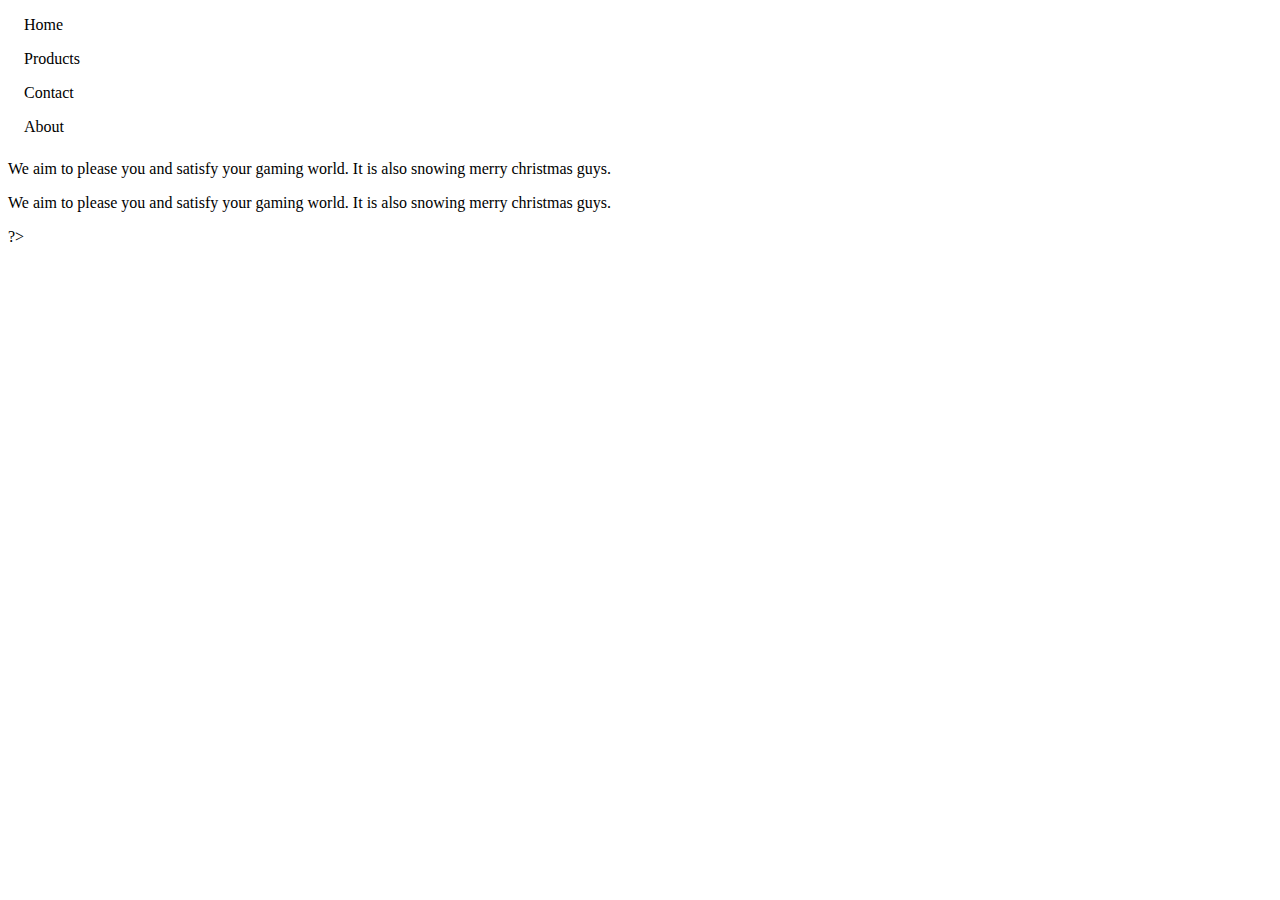
==== tech.html @ 1adffcfc "first commit" ====
<!DOCTYPE html>
<html lang= "eng">
  
  <head>
    <meta charset="utf-8">
    <meta name="viewport" content="width=device-width, initial-scale=1">
    <style>
ul {
    list-style-type: none;
    margin: 0;
    padding: 0;
    width: 200px;
    background-color: #f1f1f1;
}

li a {
    display: block;
    color: #000;
    padding: 8px 16px;
    text-decoration: none;
}

/* Change the link color on hover  just trying out style command*/
li a:hover {
    background-color: #555;
    color: white;
}
</style>
     
    <title> Welcome To  TrioTech </title>
    
    
  </head>
  
  <body>
    <?php
echo "Our php page!";

<ul>
  <li><a href="default.asp">Home</a></li>
  <li><a href="products.asp">Products</a></li>
  <li><a href="contact.asp">Contact</a></li>
  <li><a href="about.asp">About</a></li>
</ul>
    
    <p>
      We aim to please you and satisfy your gaming world. It is also snowing merry christmas guys. 
       
    </p>
    
    <p>
      We aim to please you and satisfy your gaming world. It is also snowing merry christmas guys. 
       
    </p>
     
    ?>
  </body>
</html>
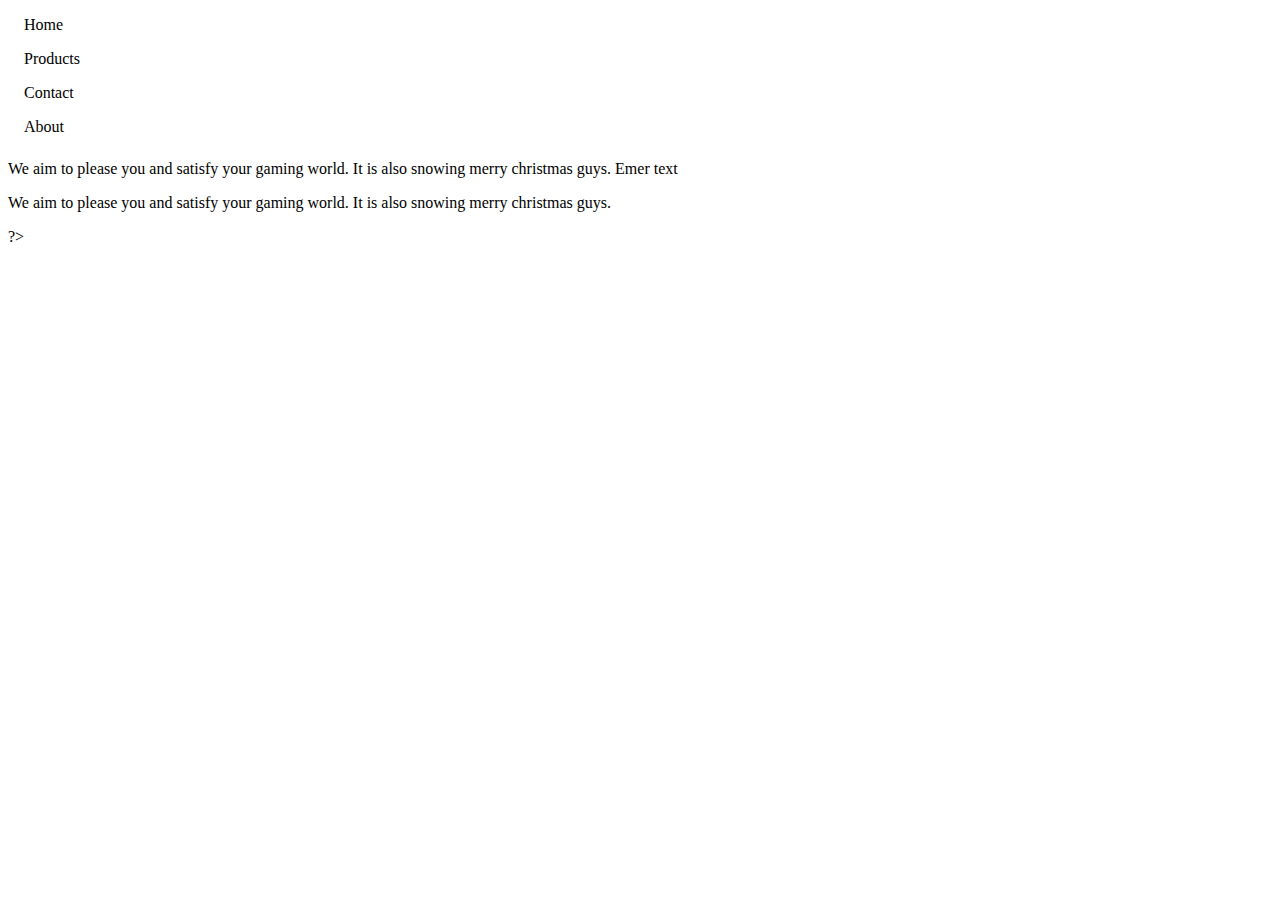
==== commit 79f1114f: "text in html page" ====
--- a/tech.html
+++ b/tech.html
@@ -45,6 +45,7 @@
     
     <p>
       We aim to please you and satisfy your gaming world. It is also snowing merry christmas guys. 
+    Emer text
        
     </p>
     
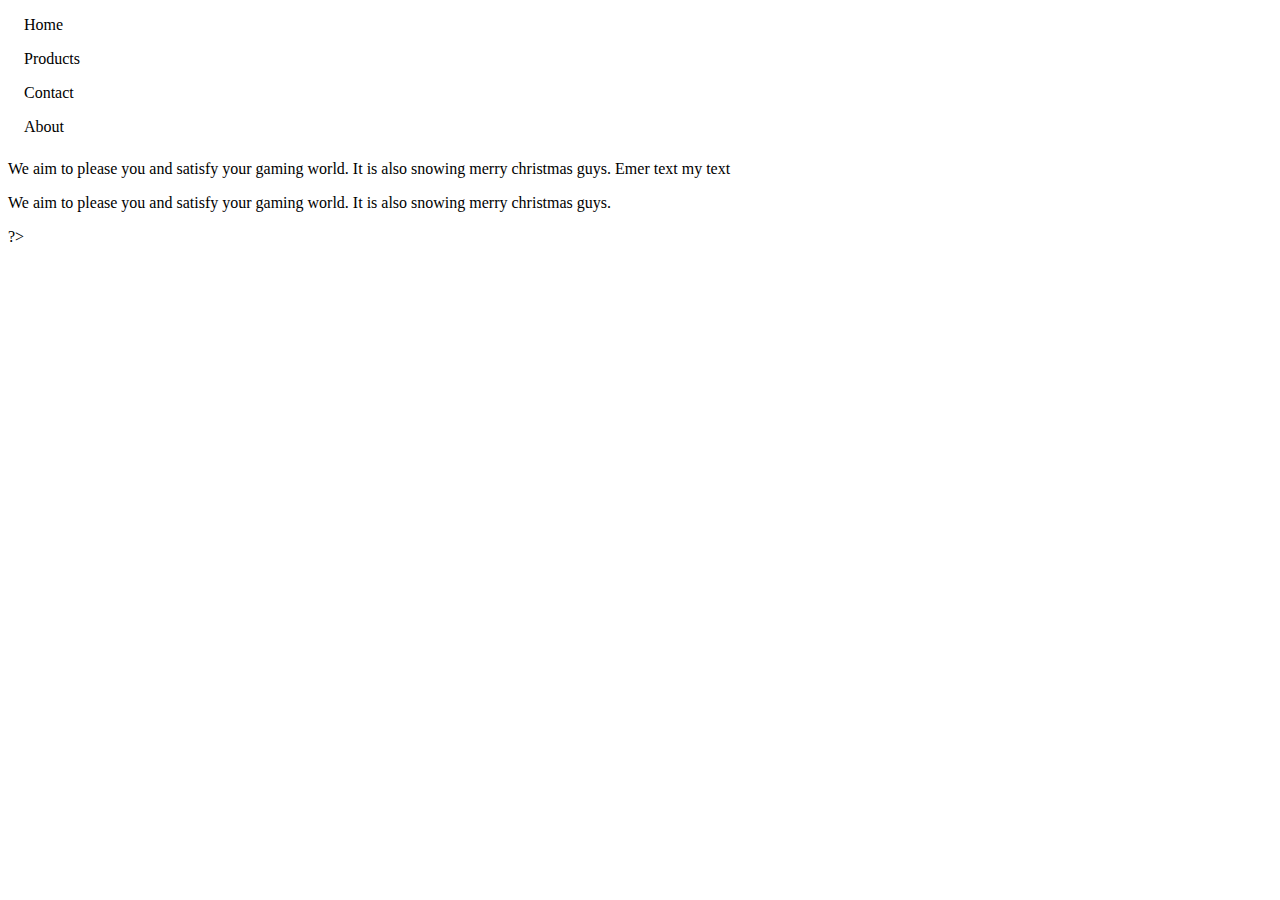
==== commit 2d473961: "new text" ====
--- a/tech.html
+++ b/tech.html
@@ -45,7 +45,9 @@
     
     <p>
       We aim to please you and satisfy your gaming world. It is also snowing merry christmas guys. 
-    Emer text
+
+    Emer text my text 
+
        
     </p>
     
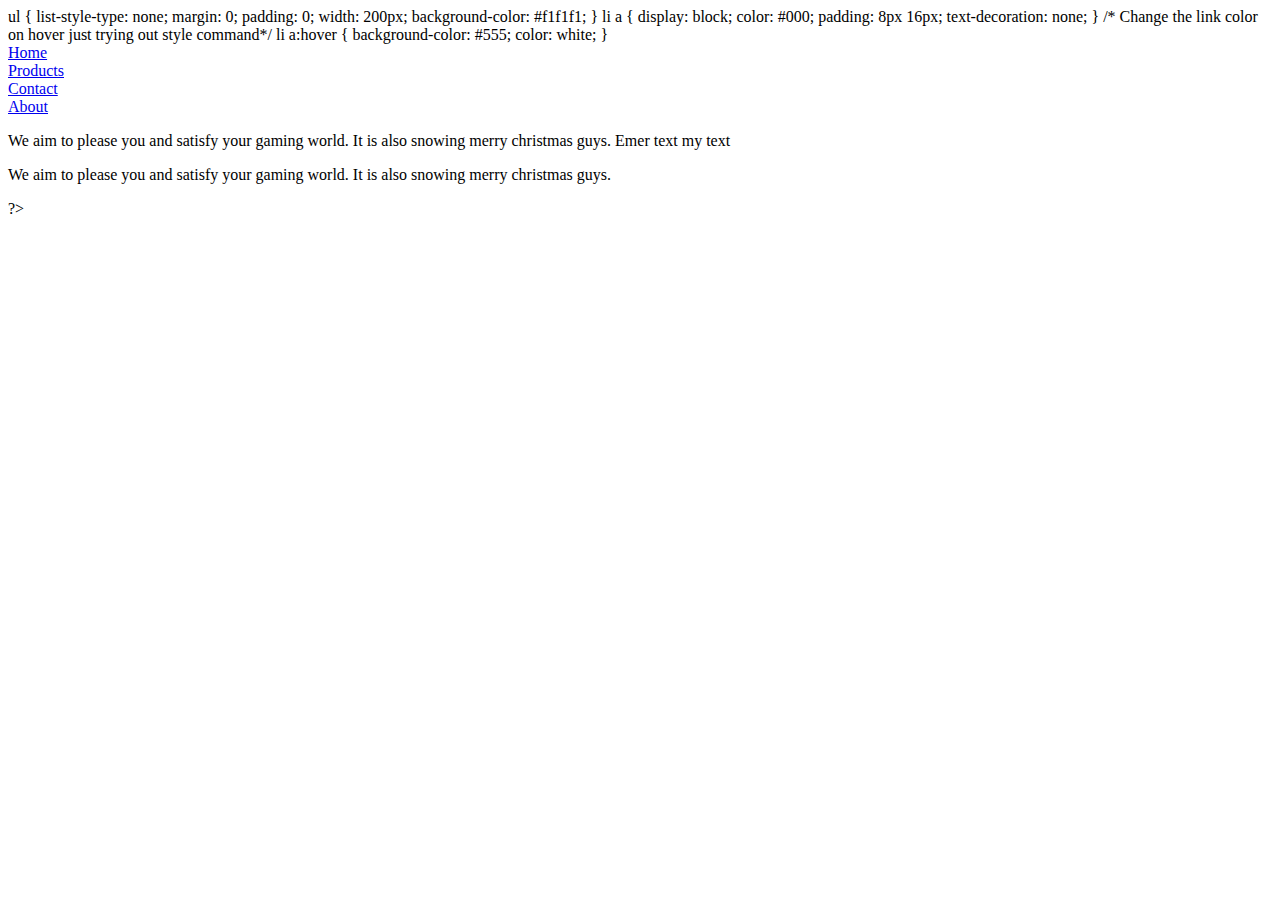
==== commit ebf9e5e0: "css basics" ====
--- a/tech.html
+++ b/tech.html
@@ -4,6 +4,7 @@
   <head>
     <meta charset="utf-8">
     <meta name="viewport" content="width=device-width, initial-scale=1">
+    <link rel = ""
     <style>
 ul {
     list-style-type: none;
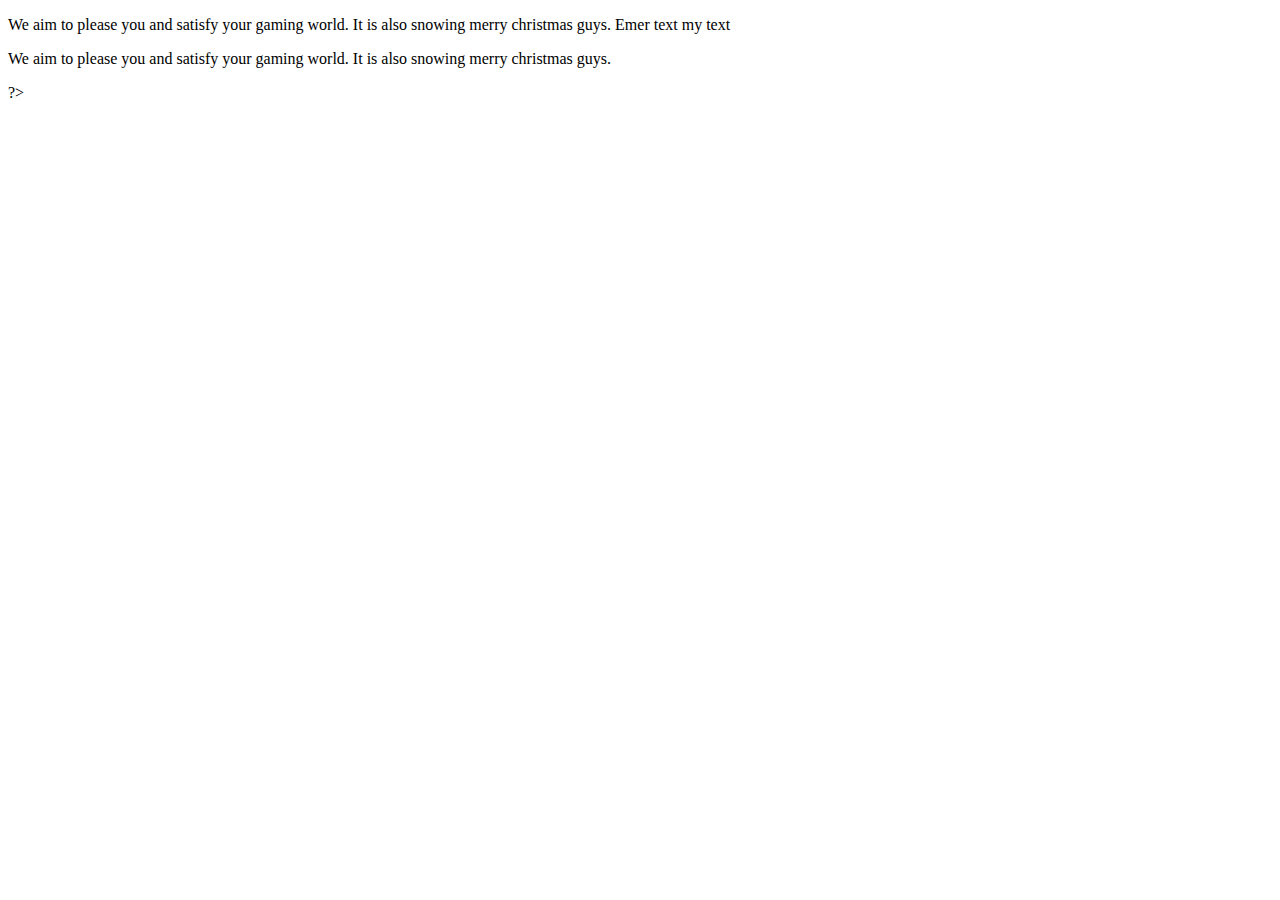
==== commit d1f0c744: "hidden password code to login" ====
--- a/tech.html
+++ b/tech.html
@@ -5,27 +5,7 @@
     <meta charset="utf-8">
     <meta name="viewport" content="width=device-width, initial-scale=1">
     <link rel = ""
-    <style>
-ul {
-    list-style-type: none;
-    margin: 0;
-    padding: 0;
-    width: 200px;
-    background-color: #f1f1f1;
-}
-
-li a {
-    display: block;
-    color: #000;
-    padding: 8px 16px;
-    text-decoration: none;
-}
-
-/* Change the link color on hover  just trying out style command*/
-li a:hover {
-    background-color: #555;
-    color: white;
-}
+   
 </style>
      
     <title> Welcome To  TrioTech </title>
@@ -34,16 +14,7 @@
   </head>
   
   <body>
-    <?php
-echo "Our php page!";
-
-<ul>
-  <li><a href="default.asp">Home</a></li>
-  <li><a href="products.asp">Products</a></li>
-  <li><a href="contact.asp">Contact</a></li>
-  <li><a href="about.asp">About</a></li>
-</ul>
-    
+   
     <p>
       We aim to please you and satisfy your gaming world. It is also snowing merry christmas guys. 
 
